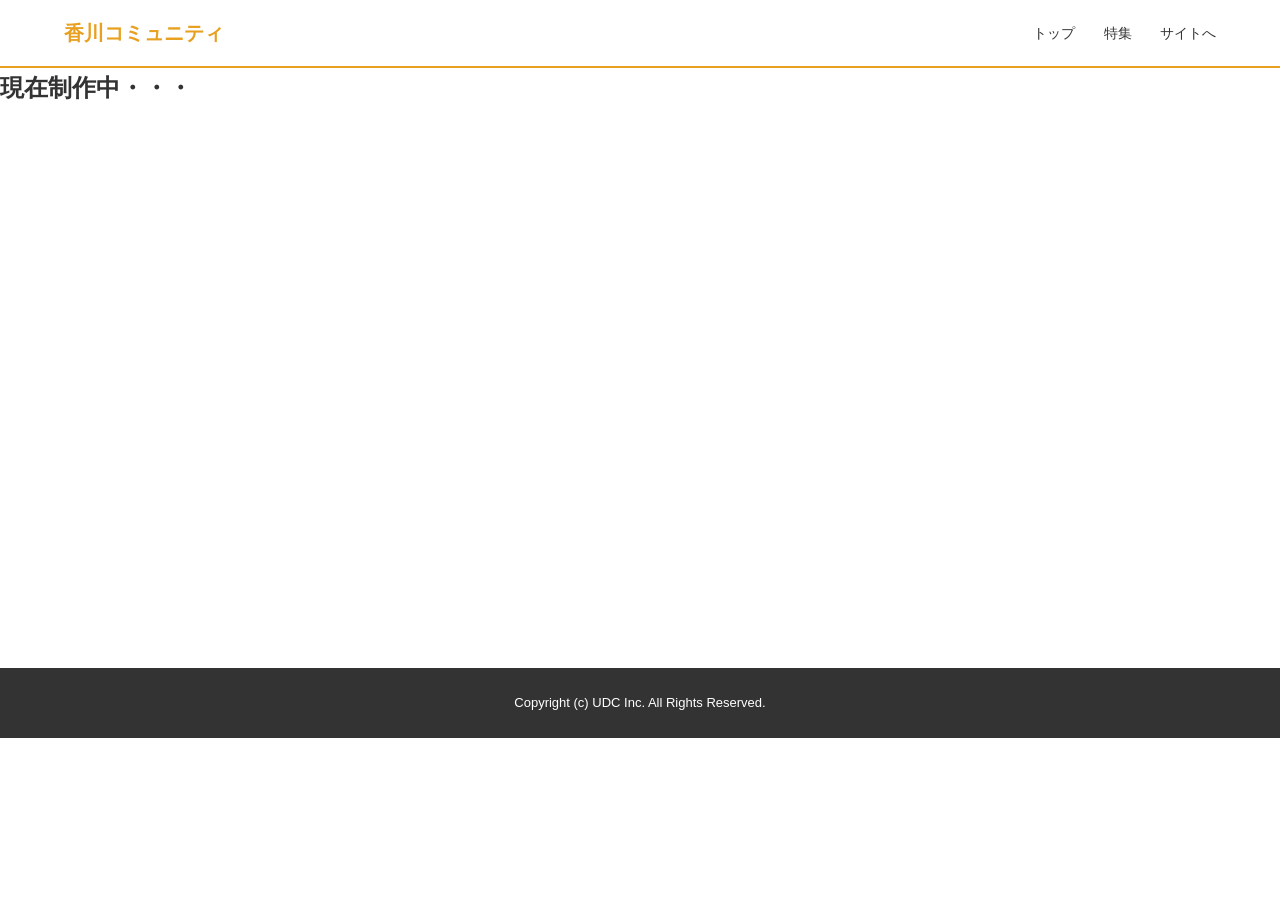
==== community.html @ 6150a7b4 "feat: 大まかな内容完成" ====
<!DOCTYPE html>
<html lang="ja">
<head>
  <meta charset="UTF-8">
  <meta name="viewport" content="width=device-width, initial-scale=1.0">
  <title>サイトへ | 香川県民コミュニティサイト</title>
  <link rel="stylesheet" href="css/style.css">
</head>
<body>

  <header>
    <div class="header-inner">
      <div class="logo">香川コミュニティ</div>
      <nav>
        <a href="index.html">トップ</a>
        <a href="feature.html">特集</a>
        <a href="community.html">サイトへ</a>
      </nav>
    </div>
  </header>

  <main>
    <h2>現在制作中・・・</h2>
  </main>
  <footer>
    <p>Copyright (c) UDC Inc. All Rights Reserved.</p>
  </footer>

</body>
</html>
---- css/style.css ----
* {
    box-sizing: border-box;
    margin: 0;
    padding: 0;
  }
  
  body {
    font-family: 'Hiragino Kaku Gothic ProN', 'Noto Sans JP', sans-serif;
    color: #333;
    line-height: 1.7;
  }
  
  /* ヘッダー */
  header {
    background: #fff;
    border-bottom: 2px solid #e8a020;
    position: sticky;
    top: 0;
    z-index: 100;
  }
  
  .header-inner {
    max-width: 1200px;
    margin: 0 auto;
    padding: 16px 24px;
    display: flex;
    justify-content: space-between;
    align-items: center;
  }
  
  .logo {
    font-size: 20px;
    font-weight: 700;
    color: #e8a020;
  }
  
  nav a {
    text-decoration: none;
    color: #333;
    margin-left: 24px;
    font-size: 14px;
    font-weight: 500;
  }
  
  nav a:hover {
    color: #e8a020;
  }
  
  /* ===== CSSのみのスライドショー ===== */
  .slideshow {
    width: 100%;
    overflow: hidden;
    position: relative;
  }
  
  .slides {
    display: flex;
    width: 300%;
    animation: slide 9s infinite;
  }
  
  .slide {
    width: 100vw;
    height: 500px;
    background-size: cover;
    background-position: center;
    flex-shrink: 0;
  }
  
  #slide1 { background-image: url('../images/2031981_m.jpg'); }
  #slide2 { background-image: url('../images/3590326_s.jpg'); }
  #slide3 { background-image: url('../images/32230000_m.jpg'); }
  
  @keyframes slide {
    0%   { transform: translateX(0); }
    30%  { transform: translateX(0); }
    33%  { transform: translateX(-33.333%); }
    63%  { transform: translateX(-33.333%); }
    66%  { transform: translateX(-66.666%); }
    96%  { transform: translateX(-66.666%); }
    100% { transform: translateX(0); }
  }
  
  /* サービス紹介 */
  .intro {
    max-width: 800px;
    margin: 64px auto;
    padding: 0 24px;
    text-align: center;
  }
  
  .intro h1 {
    font-size: 28px;
    color: #e8a020;
    margin-bottom: 20px;
    line-height: 1.5;
  }
  
  .intro p {
    font-size: 16px;
    color: #555;
    margin-bottom: 32px;
  }
  
  .btn {
    display: inline-block;
    background: #e8a020;
    color: #fff;
    padding: 14px 40px;
    border-radius: 999px;
    text-decoration: none;
    font-weight: 700;
    font-size: 16px;
    transition: background 0.2s;
  }
  
  .btn:hover {
    background: #c88010;
  }
  
  /* サイト説明 */
  .about {
    background: #fdf8f0;
    padding: 64px 24px;
  }
  
  .about h2 {
    text-align: center;
    font-size: 24px;
    margin-bottom: 16px;
    color: #333;
  }
  
  .about > p {
    text-align: center;
    color: #555;
    margin-bottom: 40px;
  }
  
  .features {
    max-width: 1000px;
    margin: 0 auto;
    display: flex;
    gap: 24px;
    justify-content: center;
  }
  
  .feature {
    background: #fff;
    border-radius: 12px;
    padding: 28px 24px;
    flex: 1;
    text-align: center;
    box-shadow: 0 2px 8px rgba(0,0,0,0.06);
  }
  
  .feature h3 {
    font-size: 16px;
    color: #e8a020;
    margin-bottom: 10px;
  }
  
  .feature p {
    font-size: 14px;
    color: #666;
  }

  main {
    min-height: 600px;
  }
  
  /* FAQ */
  .faq {
    max-width: 800px;
    margin: 64px auto;
    padding: 0 24px;
  }
  
  .faq h2 {
    font-size: 24px;
    margin-bottom: 32px;
    text-align: center;
  }
  
  .faq-item {
    border-left: 4px solid #e8a020;
    padding: 16px 20px;
    margin-bottom: 20px;
    background: #fdf8f0;
    border-radius: 0 8px 8px 0;
  }
  
  .question {
    font-weight: 700;
    margin-bottom: 8px;
    color: #333;
  }
  
  .answer {
    color: #555;
  }
  
  /* フッター */
  footer {
    background: #333;
    color: #fff;
    text-align: center;
    padding: 24px;
    font-size: 13px;
  }

  /* 特集ヒーロー */
.feature-hero {
    background: #fdf8f0;
    text-align: center;
    padding: 48px 24px;
    border-bottom: 2px solid #e8a020;
  }
  
  .feature-hero h1 {
    font-size: 28px;
    color: #333;
    margin-bottom: 8px;
  }
  
  .feature-hero p {
    color: #777;
    font-size: 15px;
  }
  
  /* 投稿グリッド */
  .posts {
    max-width: 1200px;
    margin: 48px auto;
    padding: 0 24px;
  }
  
  .post-grid {
    display: grid;
    grid-template-columns: 1fr 1fr;
    gap: 24px;
  }
  
  /* 投稿カード */
  .post-card {
    text-decoration: none;
    color: inherit;
    background: #fff;
    border-radius: 12px;
    overflow: hidden;
    box-shadow: 0 2px 8px rgba(0,0,0,0.08);
    transition: transform 0.2s, box-shadow 0.2s;
    display: block;
  }
  
  .post-card:hover {
    transform: translateY(-4px);
    box-shadow: 0 8px 20px rgba(0,0,0,0.12);
  }
  
  .post-card img {
    width: 100%;
    height: 200px;
    object-fit: cover;
  }
  
  .post-body {
    padding: 16px;
  }
  
  .post-cat {
    display: inline-block;
    background: #fdf0d0;
    color: #e8a020;
    font-size: 12px;
    padding: 2px 10px;
    border-radius: 999px;
    margin-bottom: 8px;
    font-weight: 600;
  }
  
  .post-body h2 {
    font-size: 16px;
    margin-bottom: 8px;
    line-height: 1.5;
  }
  
  .post-text {
    font-size: 13px;
    color: #666;
    margin-bottom: 12px;
    line-height: 1.6;
  }
  
  .post-meta {
    display: flex;
    gap: 12px;
    font-size: 13px;
    color: #999;
  }
  
  /* スマホ: 1列 */
  @media (max-width: 768px) {
    .post-grid {
      grid-template-columns: 1fr;
    }
  
    .feature-hero h1 {
      font-size: 22px;
    }
  }
  
  /* ===== レスポンシブ ===== */
  @media (max-width: 768px) {
    .slide {
      height: 250px;
    }
  
    .intro h1 {
      font-size: 20px;
    }
  
    .features {
      flex-direction: column;
    }
  
    nav a {
      margin-left: 12px;
      font-size: 12px;
    }
  }
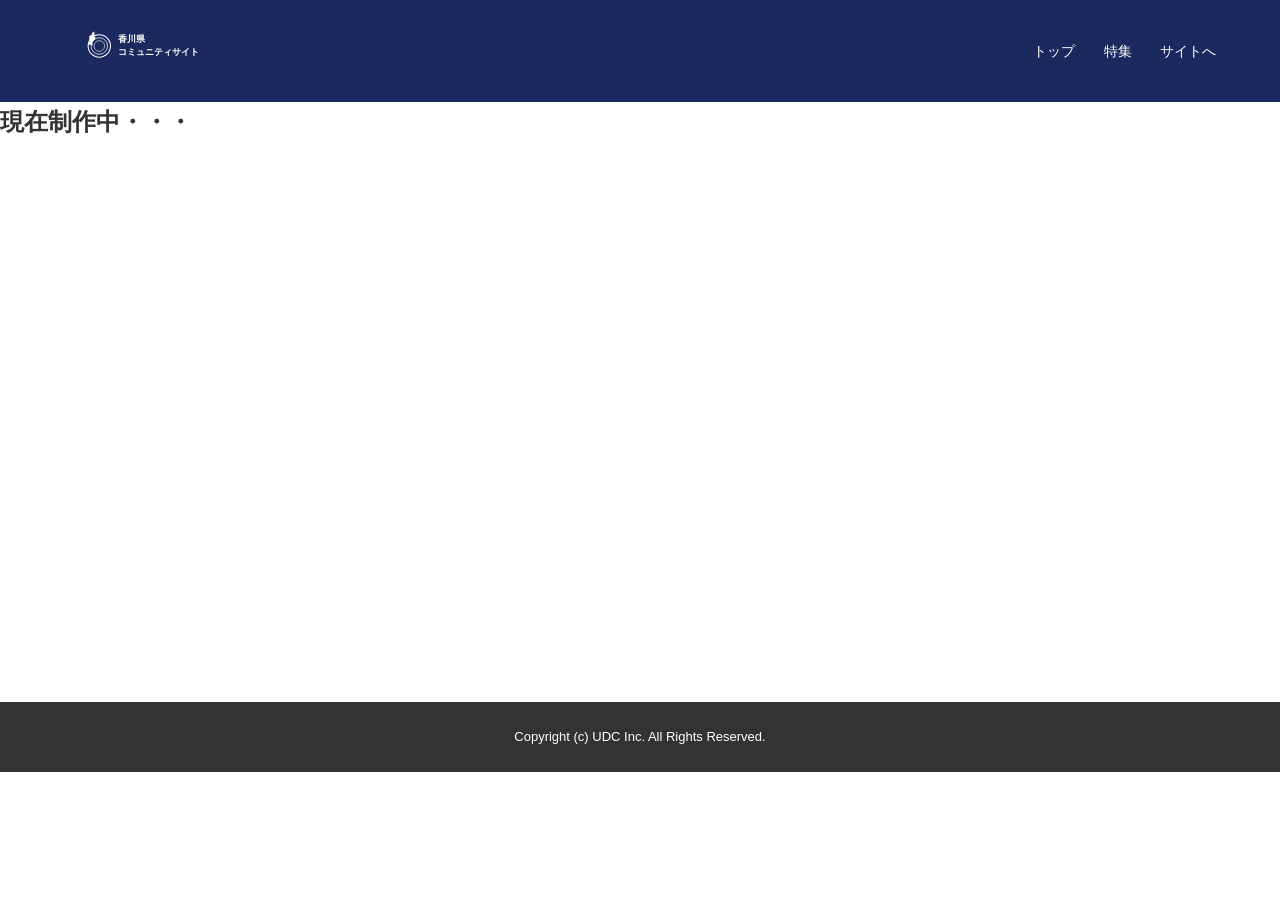
==== commit 7b1dc88c: "feat: logo画像追加" ====
--- a/community.html
+++ b/community.html
@@ -10,7 +10,26 @@
 
   <header>
     <div class="header-inner">
-      <div class="logo">香川コミュニティ</div>
+      <a href="index.html" class="logo">
+        <svg width="200" height="60" viewBox="0 0 680 200" xmlns="http://www.w3.org/2000/svg">
+          <style>.logo-text { font-family: 'Noto Sans JP', sans-serif; font-weight: 700; fill: #fff; }</style>
+          <g transform="translate(120, 100)">
+            <circle cx="0" cy="0" r="38" fill="none" stroke="#fff" stroke-width="3.5"/>
+            <circle cx="0" cy="0" r="28" fill="none" stroke="#fff" stroke-width="2.5"/>
+            <circle cx="0" cy="0" r="18" fill="none" stroke="#fff" stroke-width="2"/>
+            <g transform="translate(-22, -36) rotate(15)">
+              <ellipse cx="0" cy="0" rx="5" ry="12" fill="#fff"/>
+              <ellipse cx="-8" cy="10" rx="5" ry="11" fill="#fff" transform="rotate(-20)"/>
+              <ellipse cx="8" cy="10" rx="5" ry="11" fill="#fff" transform="rotate(20)"/>
+              <ellipse cx="-14" cy="22" rx="4" ry="9" fill="#fff" transform="rotate(-35)"/>
+              <ellipse cx="14" cy="22" rx="4" ry="9" fill="#fff" transform="rotate(35)"/>
+              <line x1="0" y1="-12" x2="0" y2="32" stroke="#fff" stroke-width="2" stroke-linecap="round"/>
+            </g>
+          </g>
+          <text x="185" y="88" class="logo-text" font-size="32">香川県</text>
+          <text x="185" y="130" class="logo-text" font-size="32">コミュニティサイト</text>
+        </svg>
+      </a>
       <nav>
         <a href="index.html">トップ</a>
         <a href="feature.html">特集</a>
--- a/css/style.css
+++ b/css/style.css
@@ -12,13 +12,24 @@
   
   /* ヘッダー */
   header {
-    background: #fff;
-    border-bottom: 2px solid #e8a020;
+    background: #1a2a5e;
+    border-bottom: none;
     position: sticky;
     top: 0;
     z-index: 100;
   }
   
+  nav a {
+    color: #fff;  /* 白文字に変更 */
+    margin-left: 24px;
+    font-size: 14px;
+    font-weight: 500;
+    text-decoration: none;
+  }
+  
+  nav a:hover {
+    color: #f0c040;
+  }
   .header-inner {
     max-width: 1200px;
     margin: 0 auto;
@@ -33,8 +44,14 @@
     font-weight: 700;
     color: #e8a020;
   }
-  
-  nav a {
+
+  .logo img {
+    height: 48px;
+    width: auto;
+    mix-blend-mode: screen;  /* 背景を透過して見せる */
+  }
+  
+  /* nav a {
     text-decoration: none;
     color: #333;
     margin-left: 24px;
@@ -44,7 +61,7 @@
   
   nav a:hover {
     color: #e8a020;
-  }
+  } */
   
   /* ===== CSSのみのスライドショー ===== */
   .slideshow {
